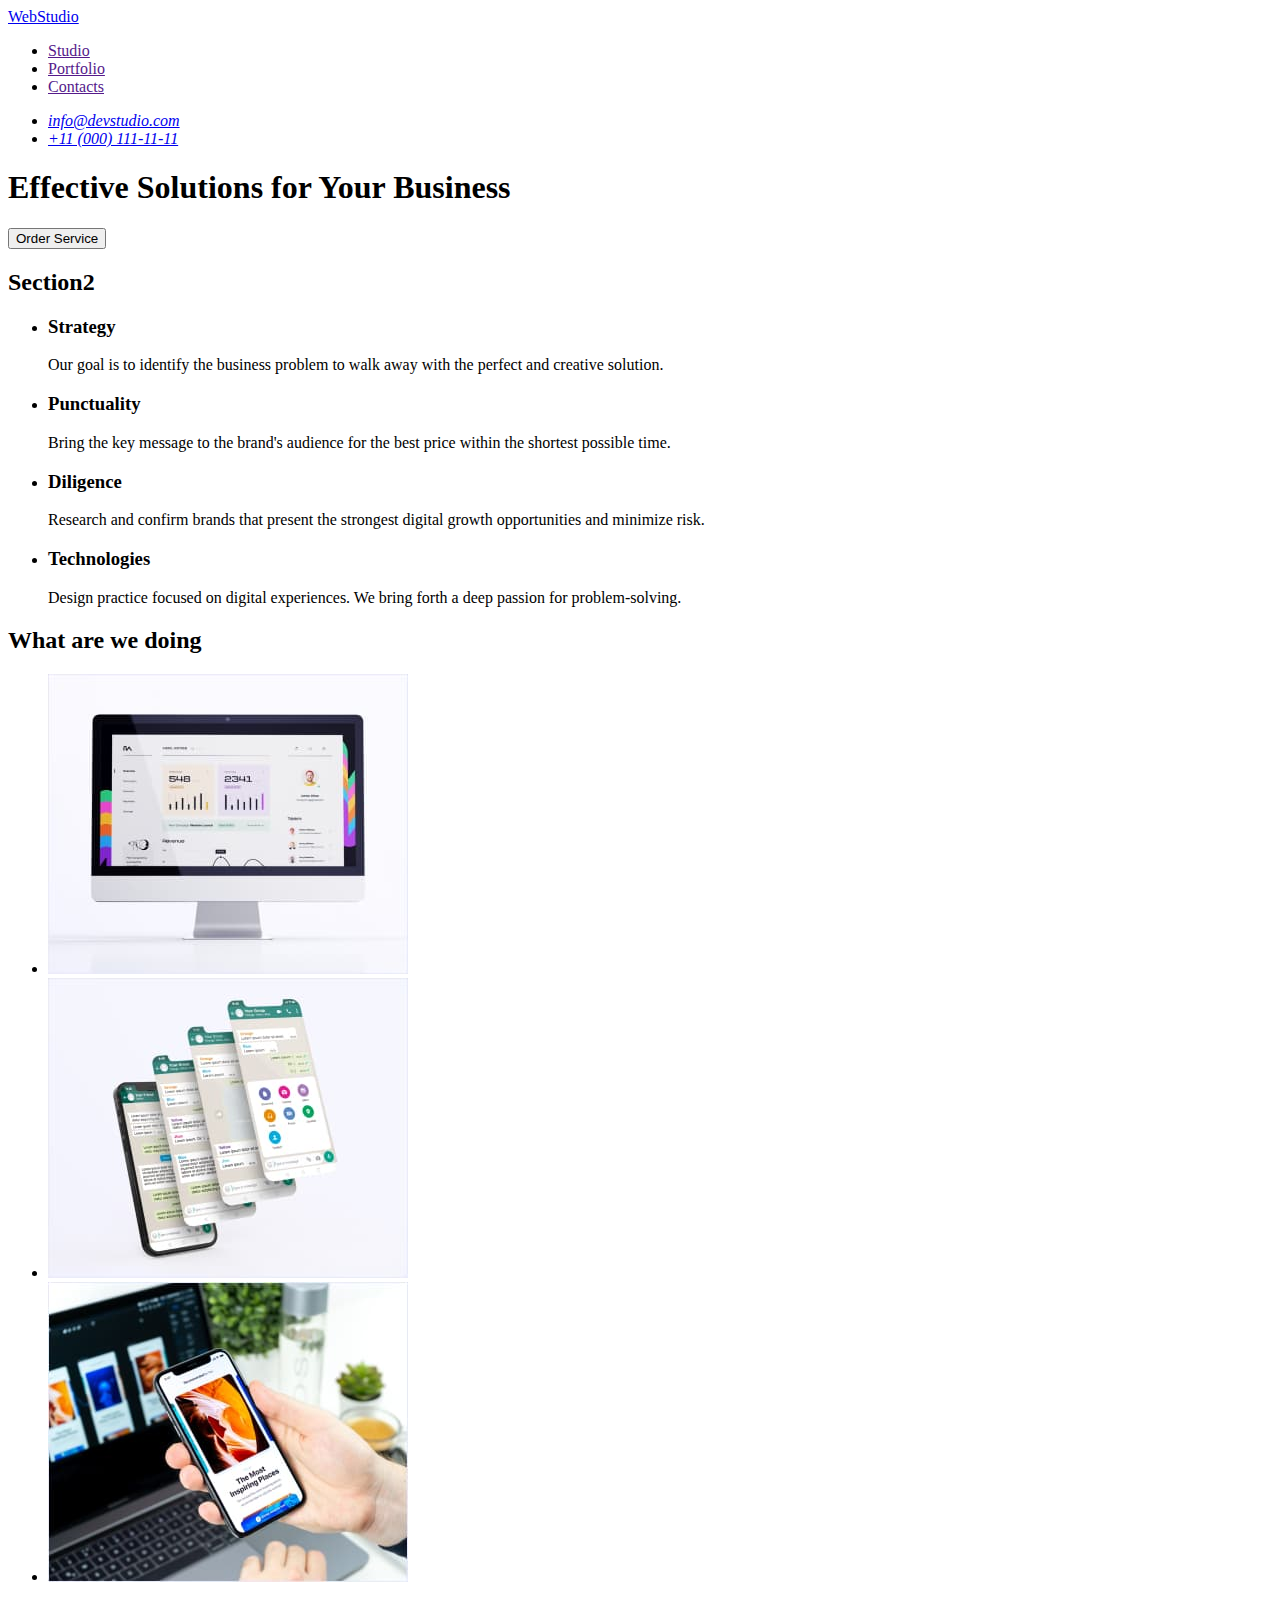
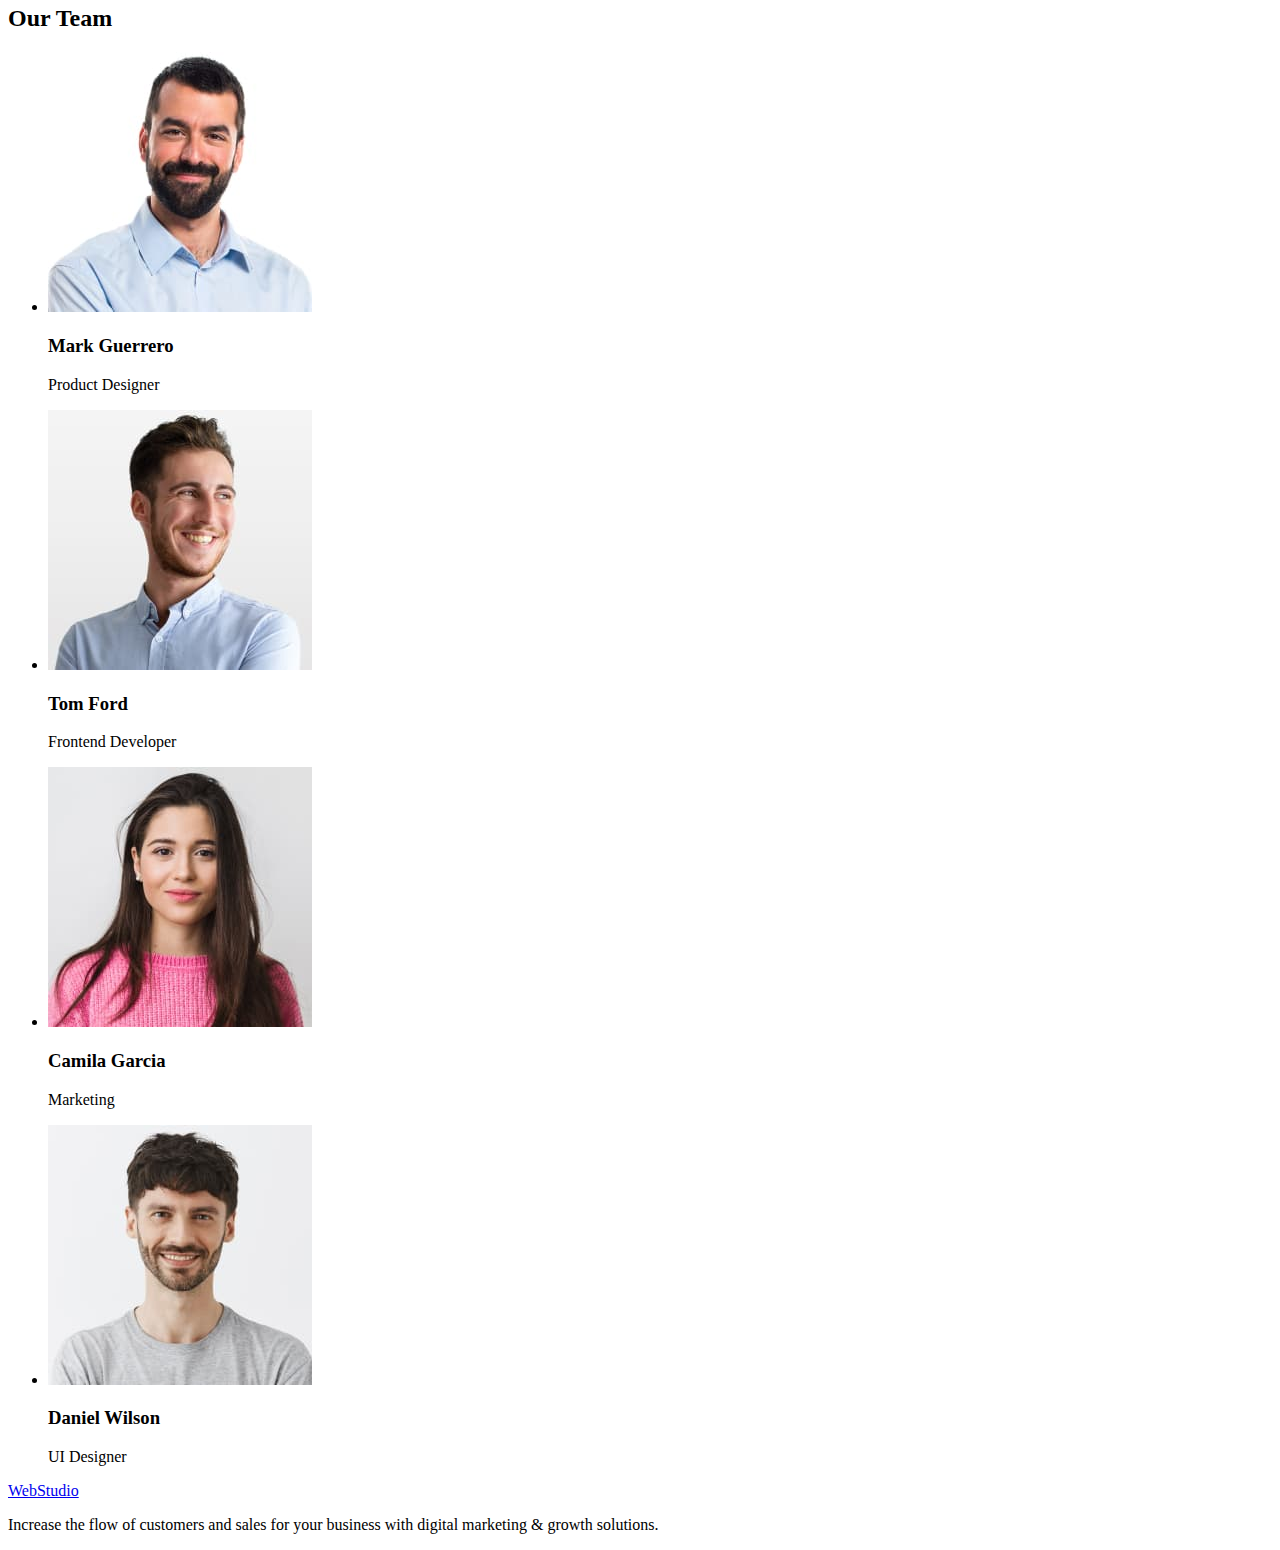
==== index.html @ dfef029e "Initial commit" ====
<!DOCTYPE html>
<html lang="en">
  <head>
    <meta charset="UTF-8" />
    <meta http-equiv="X-UA-Compatible" content="IE=edge" />
    <meta name="viewport" content="width=device-width, initial-scale=1.0" />
    <title>Studio</title>
  </head>

  <body>
    <header>
      <nav>
        <a href="./index.html">WebStudio</a>

        <ul>
          <li><a href="">Studio</a></li>
          <li><a href="">Portfolio</a></li>
          <li><a href="">Contacts</a></li>
        </ul>
      </nav>

      <address>
        <ul>
          <li><a href="mailto:info@devstudio.com">info@devstudio.com</a></li>
          <li><a href="tel:+110001111111">+11 (000) 111-11-11</a></li>
        </ul>
      </address>
    </header>

    <main>
      <section>
        <h1>Effective Solutions for Your Business</h1>
        <button type="button">Order Service</button>
      </section>

      <section>
        <h2>Section2</h2>
        <ul>
          <li>
            <h3>Strategy</h3>
            <p>
              Our goal is to identify the business problem to walk away with the
              perfect and creative solution.
            </p>
          </li>
          <li>
            <h3>Punctuality</h3>
            <p>
              Bring the key message to the brand's audience for the best price
              within the shortest possible time.
            </p>
          </li>
          <li>
            <h3>Diligence</h3>
            <p>
              Research and confirm brands that present the strongest digital
              growth opportunities and minimize risk.
            </p>
          </li>
          <li>
            <h3>Technologies</h3>
            <p>
              Design practice focused on digital experiences. We bring forth a
              deep passion for problem-solving.
            </p>
          </li>
        </ul>
      </section>

      <section>
        <h2>What are we doing</h2>
        <ul>
          <li>
            <img
              src="./images/monitor.jpg"
              alt="monitor"
              width="360"
              height="300"
            />
          </li>
          <li>
            <img
              src="./images/smartphone.jpg"
              alt="smartphone"
              width="360"
              height="300"
            />
          </li>
          <li>
            <img
              src="./images/notebook.jpg"
              alt="notebook"
              width="360"
              height="300"
            />
          </li>
        </ul>
      </section>

      <section>
        <h2>Our Team</h2>
        <ul>
          <li>
            <img
              src="./images/photo_mark.jpg"
              alt="Mark Guerrero"
              width="264"
              height="260"
            />
            <h3>Mark Guerrero</h3>
            <p>Product Designer</p>
          </li>
          <li>
            <img
              src="./images/photo_tom.jpg"
              alt="Tom Ford"
              width="264"
              height="260"
            />
            <h3>Tom Ford</h3>
            <p>Frontend Developer</p>
          </li>
          <li>
            <img
              src="./images/photo_camila.jpg"
              alt="Camila Garcia"
              width="264"
              height="260"
            />
            <h3>Camila Garcia</h3>
            <p>Marketing</p>
          </li>
          <li>
            <img
              src="./images/photo_daniel.jpg"
              alt="Daniel Wilson"
              width="264"
              height="260"
            />
            <h3>Daniel Wilson</h3>
            <p>UI Designer</p>
          </li>
        </ul>
      </section>
    </main>

    <footer>
      <a href="./index.html">WebStudio</a>
      <p>
        Increase the flow of customers and sales for your business with digital
        marketing & growth solutions.
      </p>
    </footer>
  </body>
</html>
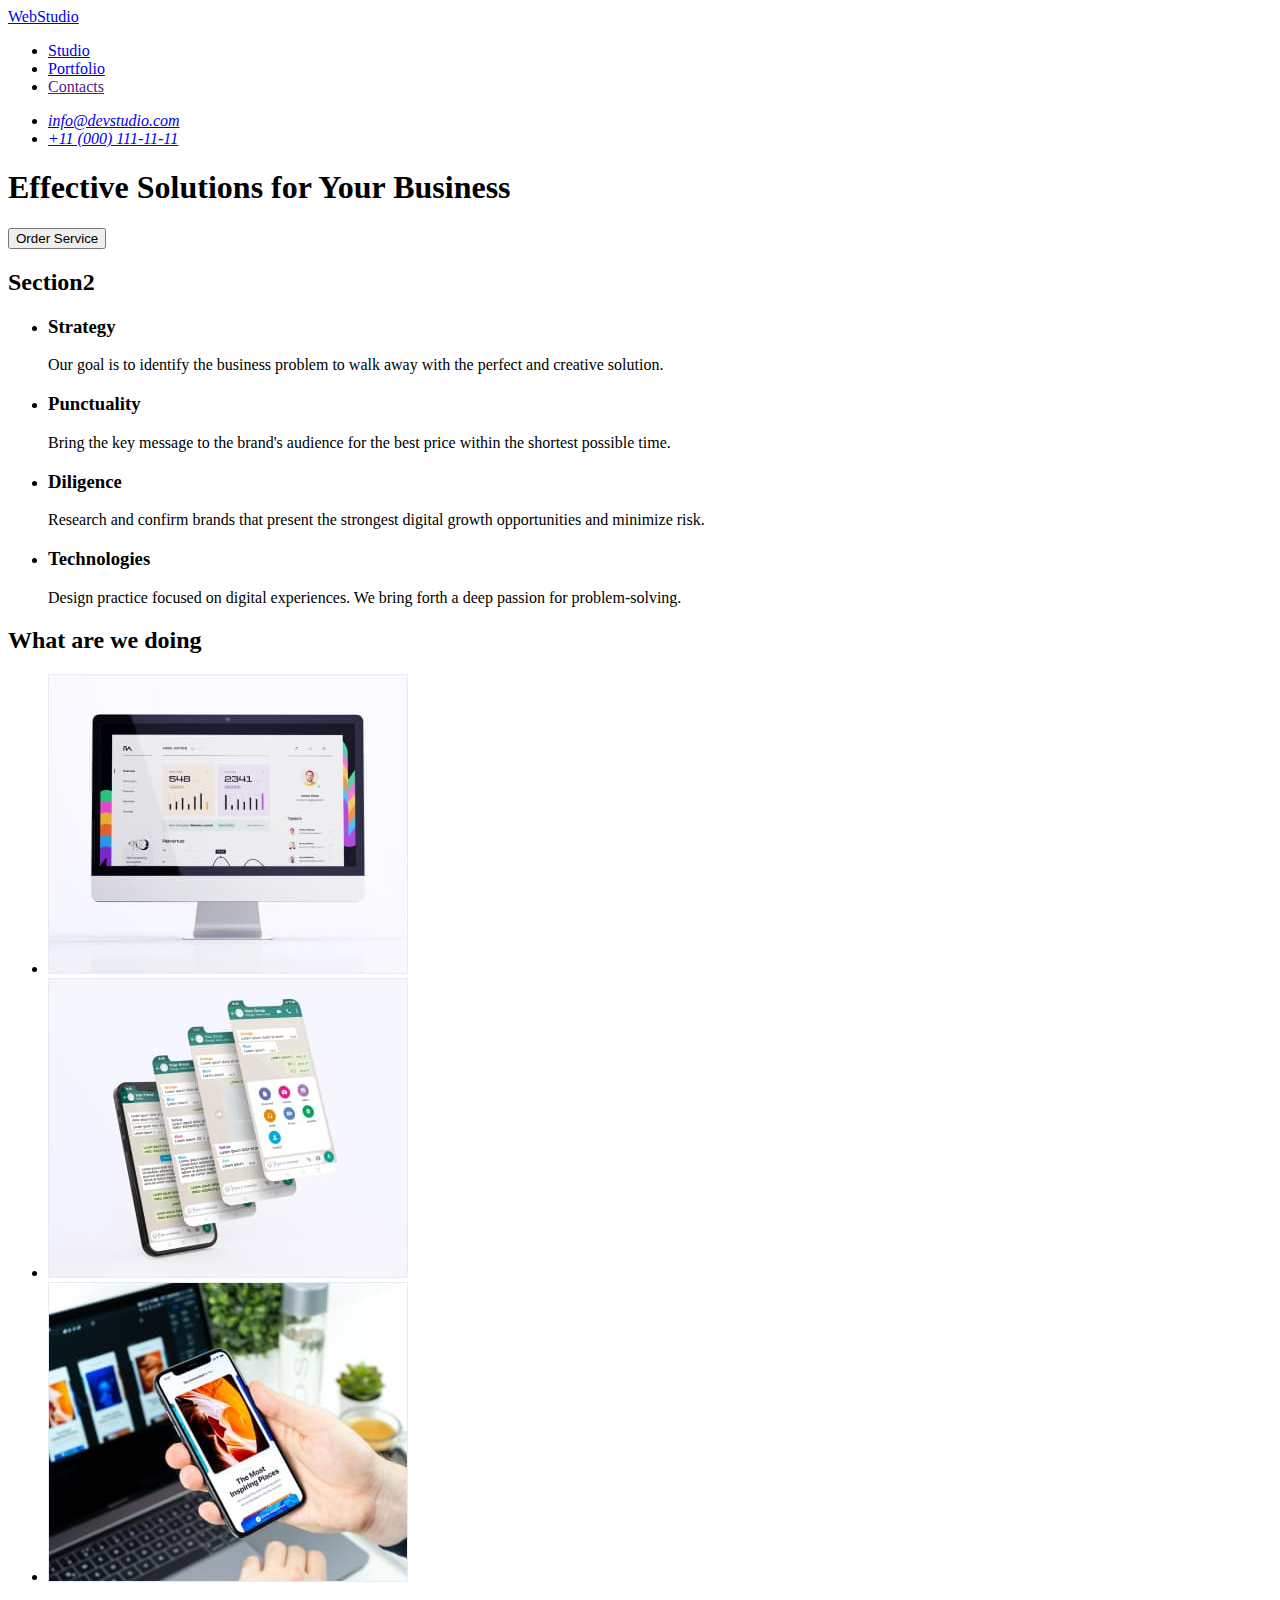
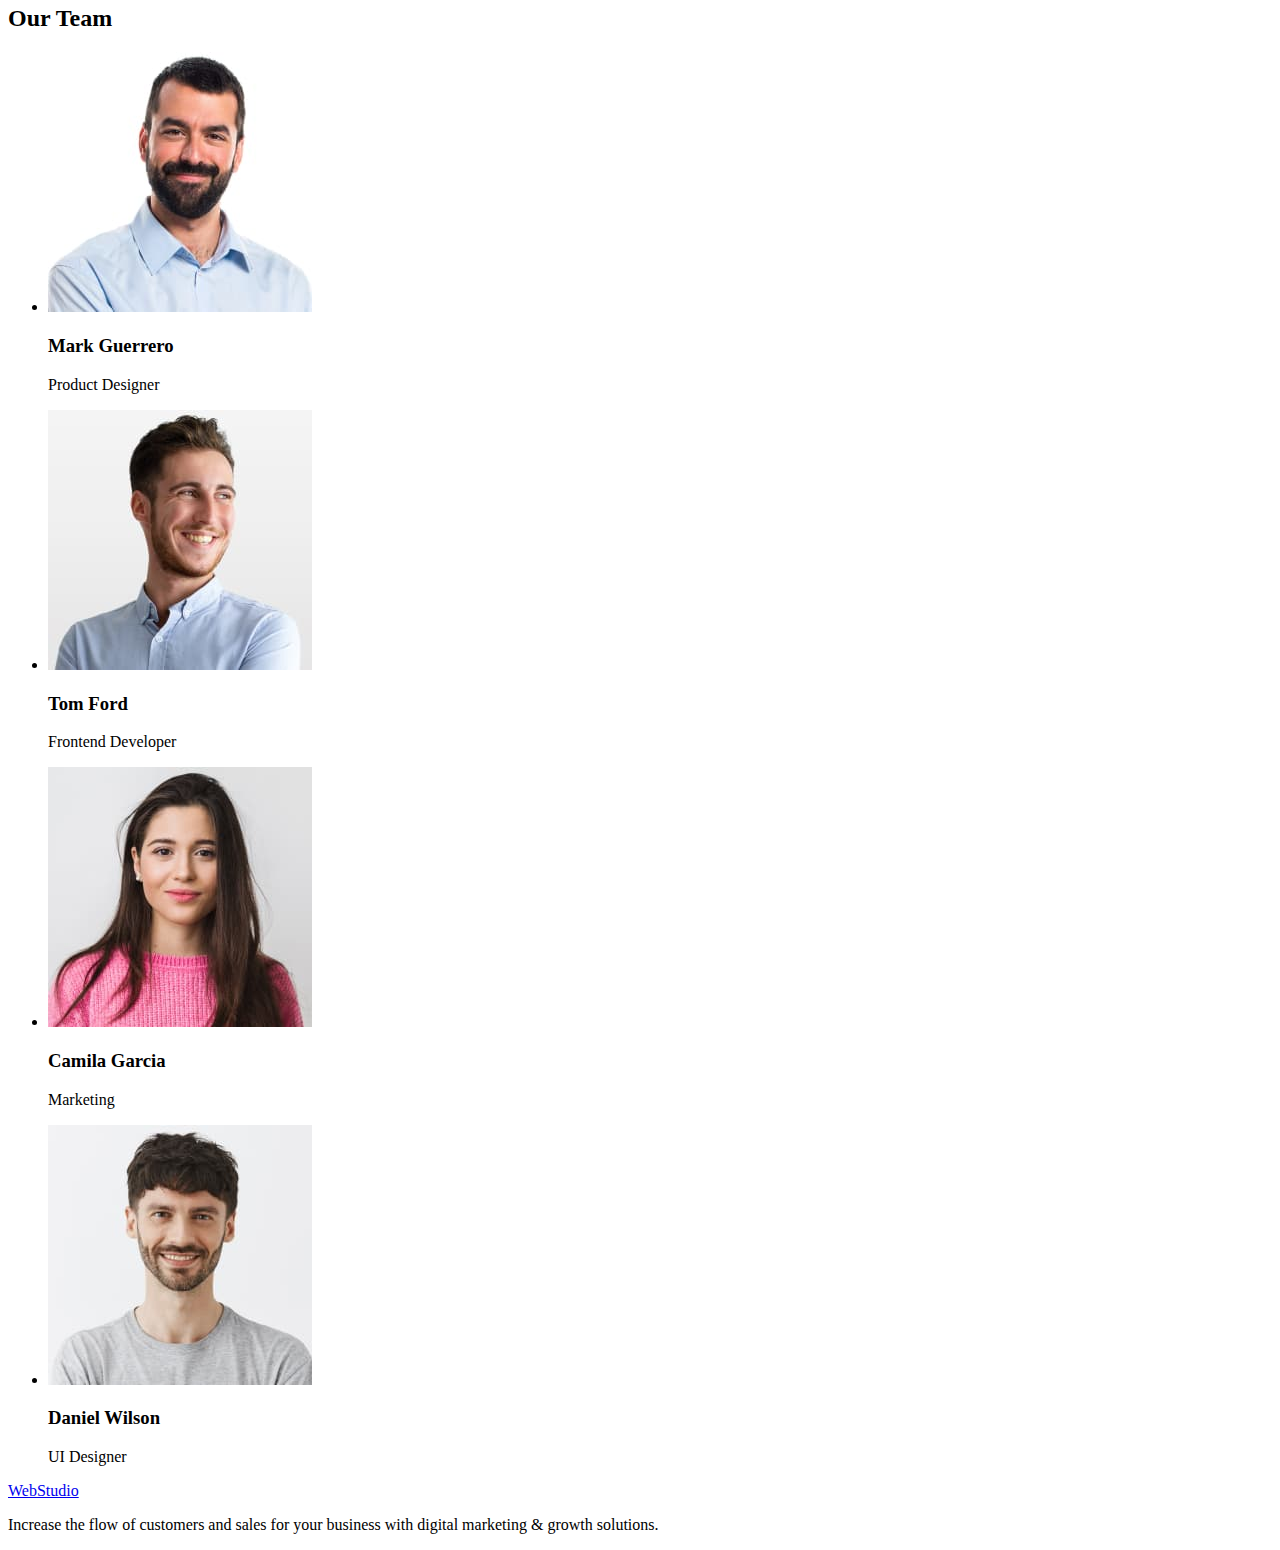
==== commit 4369c89f: "initial commit" ====
--- a/index.html
+++ b/index.html
@@ -4,6 +4,12 @@
     <meta charset="UTF-8" />
     <meta http-equiv="X-UA-Compatible" content="IE=edge" />
     <meta name="viewport" content="width=device-width, initial-scale=1.0" />
+    <link rel="preconnect" href="https://fonts.googleapis.com" />
+    <link rel="preconnect" href="https://fonts.gstatic.com" crossorigin />
+    <link
+      href="https://fonts.googleapis.com/css2?family=Raleway:wght@800&family=Roboto:wght@400;500;700;900&display=swap"
+      rel="stylesheet"
+    />
     <title>Studio</title>
   </head>
 
@@ -13,8 +19,8 @@
         <a href="./index.html">WebStudio</a>
 
         <ul>
-          <li><a href="">Studio</a></li>
-          <li><a href="">Portfolio</a></li>
+          <li><a href="./index.html">Studio</a></li>
+          <li><a href="./portfolio.html">Portfolio</a></li>
           <li><a href="">Contacts</a></li>
         </ul>
       </nav>
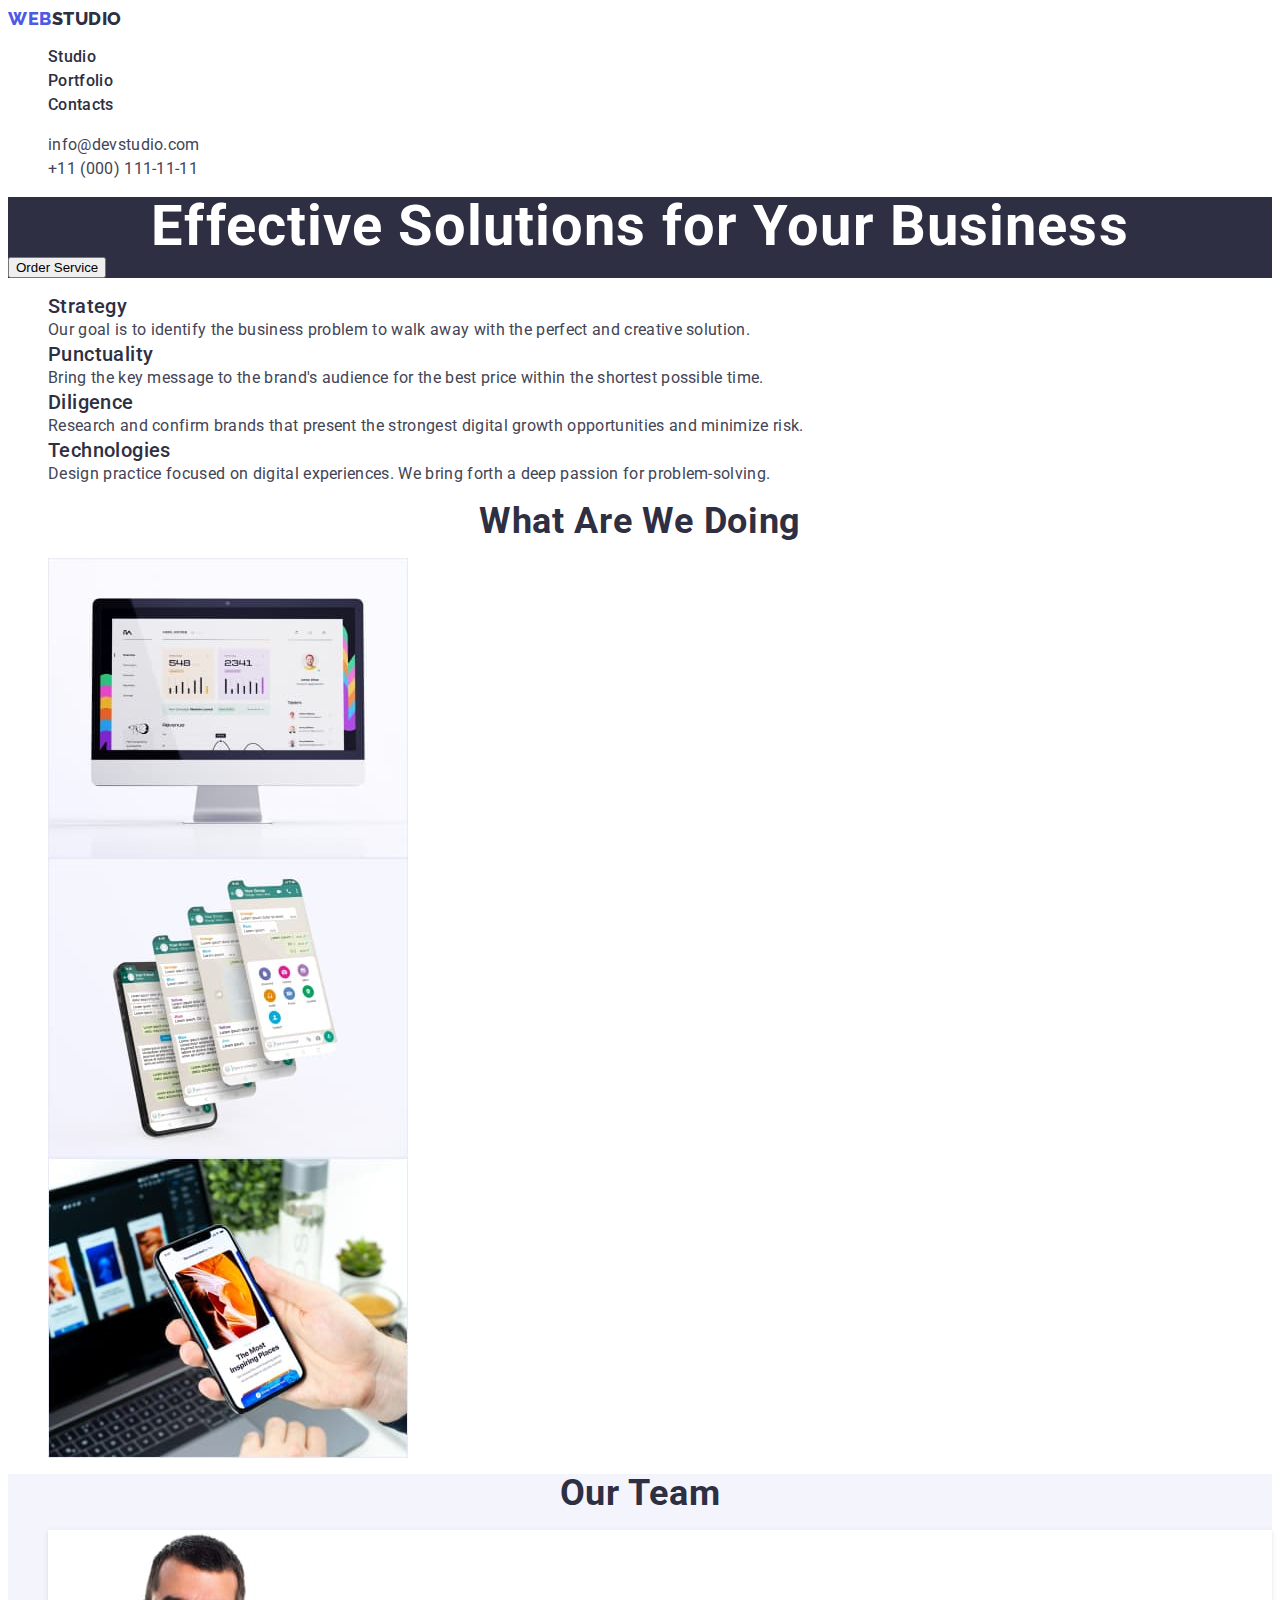
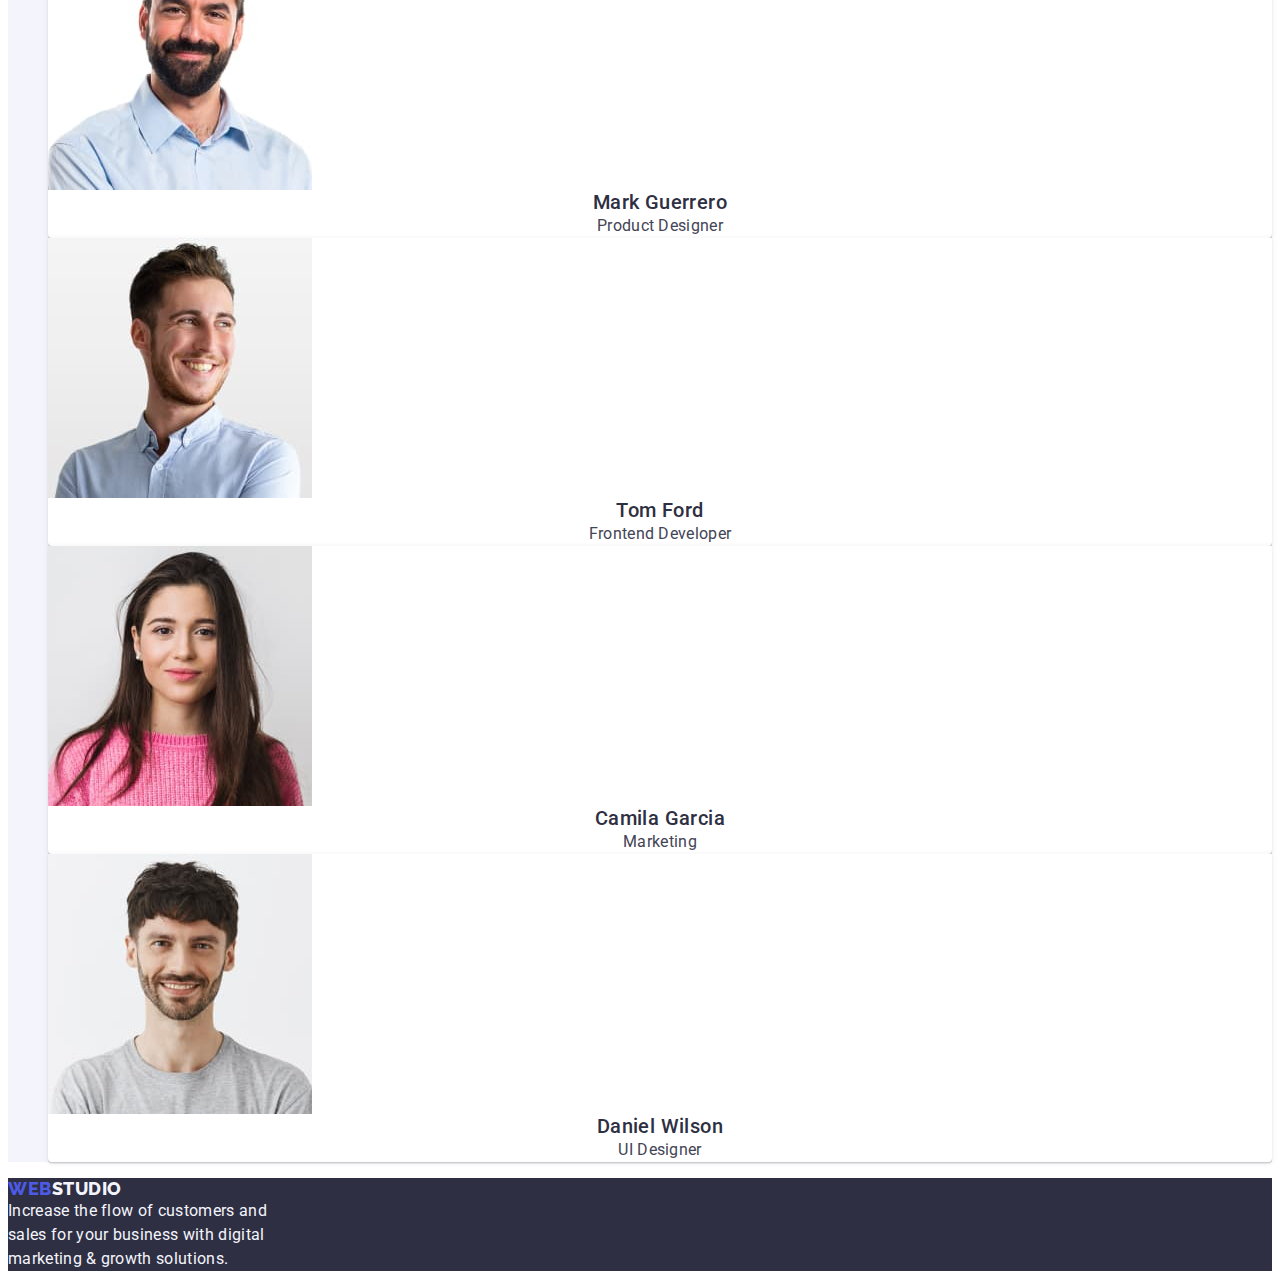
==== commit 6beec167: "update index+css" ====
--- a/index.html
+++ b/index.html
@@ -10,62 +10,77 @@
       href="https://fonts.googleapis.com/css2?family=Raleway:wght@800&family=Roboto:wght@400;500;700;900&display=swap"
       rel="stylesheet"
     />
+    <link rel="stylesheet" href="./css/styles.css" />
     <title>Studio</title>
   </head>
 
   <body>
     <header>
-      <nav>
-        <a href="./index.html">WebStudio</a>
-
-        <ul>
-          <li><a href="./index.html">Studio</a></li>
-          <li><a href="./portfolio.html">Portfolio</a></li>
-          <li><a href="">Contacts</a></li>
+      <header class="header">
+      <nav class="nav">
+        <a href="./index.html" class="logo-link link">WEB
+          <span class="link-studio">Studio</span></a
+        >
+        <ul class="nav-list list">
+          <li>
+            <a href="./index.html" class="nav-link link">Studio</a>
+          </li>
+          <li>
+            <a href="./portfolio.html" class="nav-link link">Portfolio</a>
+          </li>
+          <li>
+            <a href="" class="nav-link link">Contacts</a>
+          </li>
         </ul>
       </nav>
 
-      <address>
-        <ul>
-          <li><a href="mailto:info@devstudio.com">info@devstudio.com</a></li>
-          <li><a href="tel:+110001111111">+11 (000) 111-11-11</a></li>
+      <address class="address">
+        <ul class="address-list list">
+          <li>
+            <a href="mailto:info@devstudio.com" class="address-link link"
+              >info@devstudio.com</a
+            >
+          </li>
+          <li>
+            <a href="tel:+110001111111" class="address-link link">+11 (000) 111-11-11</a>
+          </li>
         </ul>
       </address>
     </header>
 
     <main>
-      <section>
-        <h1>Effective Solutions for Your Business</h1>
+      <section class="hero">
+        <h1 class="hero-title">Effective Solutions for Your Business</h1>
         <button type="button">Order Service</button>
       </section>
 
       <section>
-        <h2>Section2</h2>
-        <ul>
+        <h2 class="preference">Our preference</h2>
+        <ul class="pref-list list">
           <li>
-            <h3>Strategy</h3>
-            <p>
+            <h3 class="pref-title">Strategy</h3>
+            <p class="pref-text">
               Our goal is to identify the business problem to walk away with the
               perfect and creative solution.
             </p>
           </li>
           <li>
-            <h3>Punctuality</h3>
-            <p>
+            <h3 class="pref-title">Punctuality</h3>
+            <p class="pref-text">
               Bring the key message to the brand's audience for the best price
               within the shortest possible time.
             </p>
           </li>
           <li>
-            <h3>Diligence</h3>
-            <p>
+            <h3 class="pref-title">Diligence</h3>
+            <p class="pref-text">
               Research and confirm brands that present the strongest digital
               growth opportunities and minimize risk.
             </p>
           </li>
           <li>
-            <h3>Technologies</h3>
-            <p>
+            <h3 class="pref-title">Technologies</h3>
+            <p class="pref-text">
               Design practice focused on digital experiences. We bring forth a
               deep passion for problem-solving.
             </p>
@@ -74,8 +89,8 @@
       </section>
 
       <section>
-        <h2>What are we doing</h2>
-        <ul>
+        <h2 class="about">What are we doing</h2>
+        <ul class="about-list list">
           <li>
             <img
               src="./images/monitor.jpg"
@@ -103,58 +118,60 @@
         </ul>
       </section>
 
-      <section>
-        <h2>Our Team</h2>
-        <ul>
-          <li>
+      <section class="our-team">
+        <h2 class="team">Our Team</h2>
+        <ul class="team-list list">
+          <li class="team-card">
             <img
               src="./images/photo_mark.jpg"
               alt="Mark Guerrero"
               width="264"
               height="260"
             />
-            <h3>Mark Guerrero</h3>
-            <p>Product Designer</p>
+            <h3 class="team-name">Mark Guerrero</h3>
+            <p class="team-position">Product Designer</p>
           </li>
-          <li>
+          <li class="team-card">
             <img
               src="./images/photo_tom.jpg"
               alt="Tom Ford"
-              width="264"
+              width="264" class="team-position"
               height="260"
             />
-            <h3>Tom Ford</h3>
-            <p>Frontend Developer</p>
+            <h3 class="team-name">Tom Ford</h3>
+            <p class="team-position">Frontend Developer</p>
           </li>
-          <li>
+          <li class="team-card">
             <img
               src="./images/photo_camila.jpg"
               alt="Camila Garcia"
               width="264"
               height="260"
             />
-            <h3>Camila Garcia</h3>
-            <p>Marketing</p>
+            <h3 class="team-name">Camila Garcia</h3>
+            <p class="team-position">Marketing</p>
           </li>
-          <li>
+          <li class="team-card">
             <img
               src="./images/photo_daniel.jpg"
               alt="Daniel Wilson"
               width="264"
               height="260"
             />
-            <h3>Daniel Wilson</h3>
-            <p>UI Designer</p>
+            <h3 class="team-name">Daniel Wilson</h3>
+            <p class="team-position">UI Designer</p>
           </li>
         </ul>
       </section>
     </main>
 
-    <footer>
-      <a href="./index.html">WebStudio</a>
-      <p>
-        Increase the flow of customers and sales for your business with digital
-        marketing & growth solutions.
+    <footer class="footer">
+      <a href="./index.html" class="link"
+        >Web<span class="link-web">Studio</span></a
+      >
+      <p class="text">
+        Increase the flow of customers and<br />sales for your business with
+        digital<br />marketing & growth solutions.
       </p>
     </footer>
   </body>
--- a/css/styles.css
+++ b/css/styles.css
@@ -0,0 +1,237 @@
+:root {
+    --primary-color: #434455;
+    --secondary-color: #2e2f42;
+    --white-color: #ffffff;
+    --second-logo-color: #4d5ae5;
+    --first-logo-color: #2e2f42;
+    --first-footer-logo-color: #4d5ae5;
+    --second-footer-logo-color: #f4f4fd;
+    --primary-background-color: #ffffff;
+    --secondary-background-color: #2e2f42;
+    --gray-background-color: #f4f4fd;
+    --accent-color: #4d5ae5;
+    --active-accent-color: #ffffff;
+    --accent-background-color: #f4f4fd;
+    --active-accent-background-color: #404bbf;
+}
+
+body {
+    font-family: "Roboto", sans-serif;
+    color: var(--primary-color);
+    background-color: var(--primary-background-color);
+}
+
+h1,
+h2,
+h3,
+h4,
+h5,
+h6,
+p {
+    margin: 0;
+}
+
+img {
+    display: block;
+    max-width: 100%;
+}
+
+/*-------------Header--------- */
+
+.logo-link {
+    font-family: "Raleway", sans-serif;
+    font-weight: 800;
+    font-size: 18px;
+    line-height: 1.17;
+    display: flex;
+    align-items: center;
+    letter-spacing: 0.03em;
+    text-transform: uppercase;
+    text-decoration: none;
+    color: var(--second-logo-color);
+}
+
+.link-studio {
+    color: var(--first-logo-color);
+}
+
+.list {
+    list-style-type: none;
+}
+
+.link {
+    text-decoration: none;
+}
+
+.nav-link {
+    font-weight: 500;
+    font-size: 16px;
+    line-height: 1.5;
+    letter-spacing: 0.02em;
+    color: var(--secondary-color);
+}
+
+.nav-link:hover,
+.nav-link:focus {
+    color: var(--active-accent-background-color);
+}
+
+.address {
+    font-style: normal;
+}
+
+.address-link {
+    font-size: 16px;
+    font-weight: 400;
+    line-height: 1.5;
+    font-style: normal;
+    text-decoration: none;
+    color: var(--primary-color);
+    letter-spacing: 0.02em;
+}
+
+.address-link:hover,
+.address-link:focus {
+    color: var(--active-accent-background-color);
+}
+
+/* Hero */
+
+.hero {
+    background-color: var(--secondary-background-color);
+}
+
+.hero-title {
+    color: var(--white-color);
+    font-weight: 700;
+    font-size: 56px;
+    line-height: 1.07;
+    text-align: center;
+    letter-spacing: 0.02em;
+}
+
+.hero .button {
+    background-color: var(--accent-color);
+    color: var(--white-color);
+    box-shadow: 0px 4px 4px rgba(0, 0, 0, 0.15);
+    border-radius: 4px;
+    font-family: "Roboto", sans-serif;
+    font-weight: 500;
+    font-size: 16px;
+    line-height: 1.5;
+    display: flex;
+    align-items: center;
+    letter-spacing: 0.04em;
+    cursor: pointer;
+}
+
+.hero .button:hover,
+.hero .button:focus {
+    background-color: var(--active-accent-background-color);
+}
+
+/* Our preference */
+
+.preference {
+    display: none;
+}
+
+.pref-title {
+    font-weight: 500;
+    font-size: 20px;
+    line-height: 1.2;
+    letter-spacing: 0.02em;
+    color: var(--secondary-color);
+}
+
+.pref-text {
+    font-weight: 400;
+    font-size: 16px;
+    line-height: 1.5;
+    letter-spacing: 0.02em;
+}
+
+/* About us */
+
+.about {
+    font-weight: 700;
+    font-size: 36px;
+    line-height: 1.11;
+    text-align: center;
+    letter-spacing: 0.02em;
+    text-transform: capitalize;
+    color: var(--secondary-color);
+}
+
+.about-list {
+    list-style-type: none;
+}
+
+/* Our team */
+
+.our-team {
+    background-color: var(--gray-background-color);
+    text-align: center;
+}
+
+.team {
+    font-weight: 700;
+    font-size: 36px;
+    line-height: 1.11;
+    letter-spacing: 0.02em;
+    text-transform: capitalize;
+    color: var(--secondary-color);
+}
+
+.team-name {
+    font-weight: 500;
+    font-size: 20px;
+    line-height: 1.2;
+    letter-spacing: 0.02em;
+    color: var(--secondary-color);
+}
+
+.team-position {
+    font-weight: 400;
+    font-size: 16px;
+    line-height: 1.5;
+    letter-spacing: 0.02em;
+}
+
+.team-card {
+    background-color: var(--primary-background-color);
+    box-shadow: 0px 1px 6px rgba(46, 47, 66, 0.08),
+        0px 1px 1px rgba(46, 47, 66, 0.16), 0px 2px 1px rgba(46, 47, 66, 0.08);
+    border-radius: 0px 0px 4px 4px;
+}
+
+/* Footer */
+
+.footer {
+    background-color: var(--secondary-background-color);
+}
+
+.footer .link {
+    font-family: "Raleway", sans-serif;
+    font-weight: 800;
+    font-size: 18px;
+    line-height: 1.17;
+    display: flex;
+    align-items: center;
+    letter-spacing: 0.03em;
+    text-transform: uppercase;
+    text-decoration: none;
+    color: var(--first-footer-logo-color);
+}
+
+.footer .link-web {
+    color: var(--second-footer-logo-color);
+}
+
+.footer .text {
+    font-weight: 400;
+    font-size: 16px;
+    line-height: 1.5;
+    letter-spacing: 0.02em;
+    color: var(--second-footer-logo-color);
+}
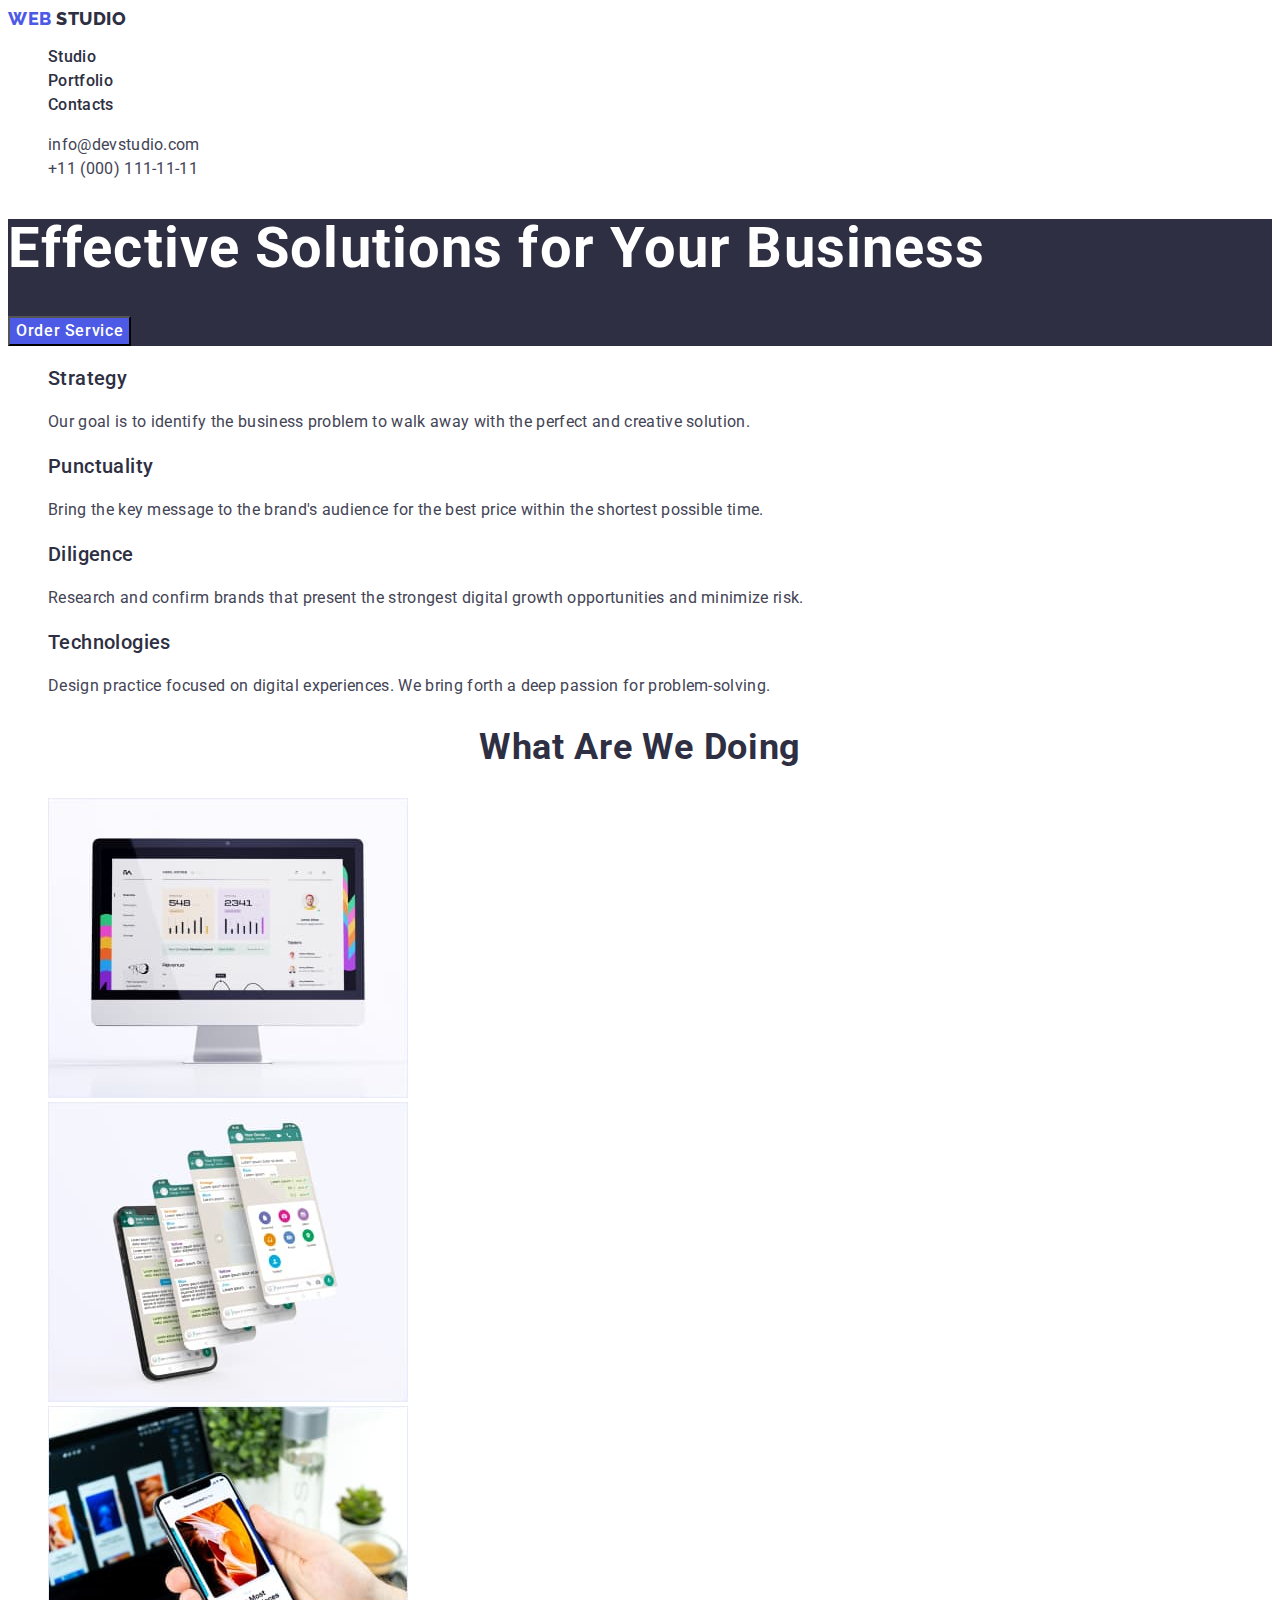
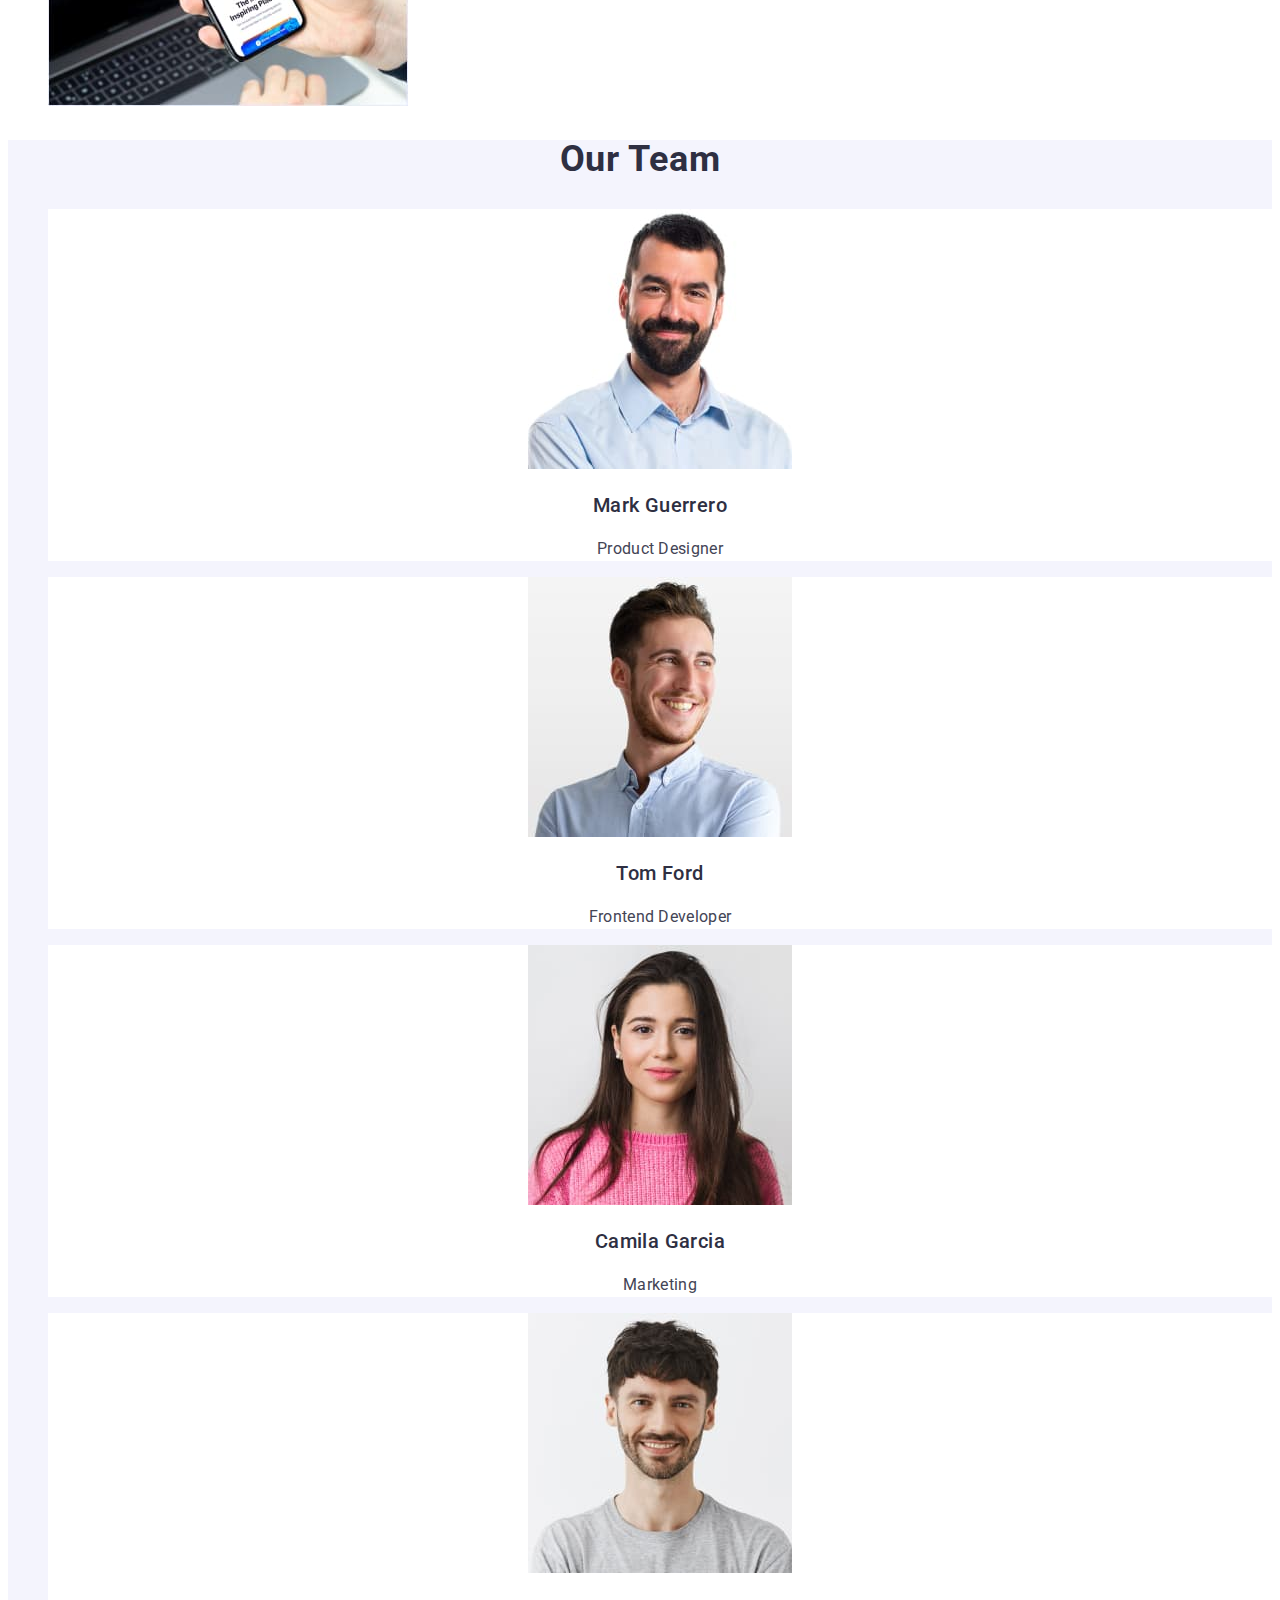
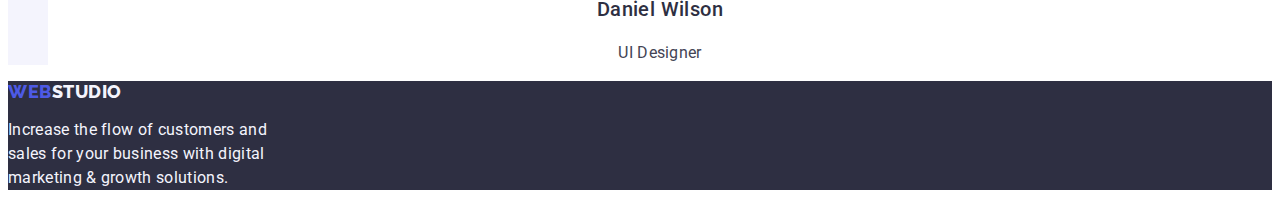
==== commit e4072d50: "update css" ====
--- a/index.html
+++ b/index.html
@@ -15,11 +15,10 @@
   </head>
 
   <body>
-    <header>
-      <header class="header">
+    <header class="header">
       <nav class="nav">
-        <a href="./index.html" class="logo-link link">WEB
-          <span class="link-studio">Studio</span></a
+        <a href="./index.html" class="logo-link link"
+          >WEB <span class="link-studio">Studio</span></a
         >
         <ul class="nav-list list">
           <li>
@@ -42,7 +41,9 @@
             >
           </li>
           <li>
-            <a href="tel:+110001111111" class="address-link link">+11 (000) 111-11-11</a>
+            <a href="tel:+110001111111" class="address-link link"
+              >+11 (000) 111-11-11</a
+            >
           </li>
         </ul>
       </address>
@@ -51,7 +52,7 @@
     <main>
       <section class="hero">
         <h1 class="hero-title">Effective Solutions for Your Business</h1>
-        <button type="button">Order Service</button>
+        <button type="button" class="button">Order Service</button>
       </section>
 
       <section>
@@ -135,7 +136,8 @@
             <img
               src="./images/photo_tom.jpg"
               alt="Tom Ford"
-              width="264" class="team-position"
+              width="264"
+              class="team-position"
               height="260"
             />
             <h3 class="team-name">Tom Ford</h3>
--- a/css/styles.css
+++ b/css/styles.css
@@ -1,237 +1,256 @@
 :root {
-    --primary-color: #434455;
-    --secondary-color: #2e2f42;
-    --white-color: #ffffff;
-    --second-logo-color: #4d5ae5;
-    --first-logo-color: #2e2f42;
-    --first-footer-logo-color: #4d5ae5;
-    --second-footer-logo-color: #f4f4fd;
-    --primary-background-color: #ffffff;
-    --secondary-background-color: #2e2f42;
-    --gray-background-color: #f4f4fd;
-    --accent-color: #4d5ae5;
-    --active-accent-color: #ffffff;
-    --accent-background-color: #f4f4fd;
-    --active-accent-background-color: #404bbf;
+  --primary-color: #434455;
+  --secondary-color: #2e2f42;
+  --white-color: #ffffff;
+  --first-logo-color: #2e2f42;
+  --second-logo-color: #4d5ae5;
+  --first-footer-logo-color: #4d5ae5;
+  --second-footer-logo-color: #f4f4fd;
+  --primary-background-color: #ffffff;
+  --secondary-background-color: #2e2f42;
+  --gray-background-color: #f4f4fd;
+  --accent-color: #4d5ae5;
+  --active-accent-color: #ffffff;
+  --accent-background-color: #f4f4fd;
+  --active-accent-background-color: #404bbf;
 }
 
 body {
-    font-family: "Roboto", sans-serif;
-    color: var(--primary-color);
-    background-color: var(--primary-background-color);
-}
-
-h1,
-h2,
-h3,
-h4,
-h5,
-h6,
-p {
-    margin: 0;
-}
-
-img {
-    display: block;
-    max-width: 100%;
+  font-family: "Roboto", sans-serif;
+  color: var(--primary-color);
+  background-color: var(--primary-background-color);
 }
 
 /*-------------Header--------- */
 
 .logo-link {
-    font-family: "Raleway", sans-serif;
-    font-weight: 800;
-    font-size: 18px;
-    line-height: 1.17;
-    display: flex;
-    align-items: center;
-    letter-spacing: 0.03em;
-    text-transform: uppercase;
-    text-decoration: none;
-    color: var(--second-logo-color);
+  font-family: "Raleway", sans-serif;
+  font-weight: 800;
+  font-size: 18px;
+  line-height: 1.17;
+  letter-spacing: 0.03em;
+  text-transform: uppercase;
+  text-decoration: none;
+  color: var(--second-logo-color);
 }
 
 .link-studio {
-    color: var(--first-logo-color);
+  color: var(--first-logo-color);
 }
 
 .list {
-    list-style-type: none;
+  list-style-type: none;
 }
 
 .link {
-    text-decoration: none;
+  text-decoration: none;
 }
 
 .nav-link {
-    font-weight: 500;
-    font-size: 16px;
-    line-height: 1.5;
-    letter-spacing: 0.02em;
-    color: var(--secondary-color);
+  font-weight: 500;
+  font-size: 16px;
+  line-height: 1.5;
+  letter-spacing: 0.02em;
+  color: var(--secondary-color);
 }
 
 .nav-link:hover,
 .nav-link:focus {
-    color: var(--active-accent-background-color);
+  color: var(--active-accent-background-color);
 }
 
 .address {
-    font-style: normal;
+  font-style: normal;
 }
 
 .address-link {
-    font-size: 16px;
-    font-weight: 400;
-    line-height: 1.5;
-    font-style: normal;
-    text-decoration: none;
-    color: var(--primary-color);
-    letter-spacing: 0.02em;
+  font-size: 16px;
+  font-weight: 400;
+  line-height: 1.5;
+  font-style: normal;
+  text-decoration: none;
+  color: var(--primary-color);
+  letter-spacing: 0.02em;
 }
 
 .address-link:hover,
 .address-link:focus {
-    color: var(--active-accent-background-color);
+  color: var(--active-accent-background-color);
 }
 
 /* Hero */
 
 .hero {
-    background-color: var(--secondary-background-color);
+  background-color: var(--secondary-background-color);
 }
 
 .hero-title {
-    color: var(--white-color);
-    font-weight: 700;
-    font-size: 56px;
-    line-height: 1.07;
-    text-align: center;
-    letter-spacing: 0.02em;
+  color: var(--white-color);
+  font-weight: 700;
+  font-size: 56px;
+  line-height: 1.07;
+  letter-spacing: 0.02em;
 }
 
 .hero .button {
-    background-color: var(--accent-color);
-    color: var(--white-color);
-    box-shadow: 0px 4px 4px rgba(0, 0, 0, 0.15);
-    border-radius: 4px;
-    font-family: "Roboto", sans-serif;
-    font-weight: 500;
-    font-size: 16px;
-    line-height: 1.5;
-    display: flex;
-    align-items: center;
-    letter-spacing: 0.04em;
-    cursor: pointer;
+  background-color: var(--accent-color);
+  color: var(--white-color);
+  font-family: "Roboto", sans-serif;
+  font-weight: 500;
+  font-size: 16px;
+  line-height: 1.5;
+  letter-spacing: 0.04em;
+  cursor: pointer;
 }
 
 .hero .button:hover,
 .hero .button:focus {
-    background-color: var(--active-accent-background-color);
+  background-color: var(--active-accent-background-color);
 }
 
 /* Our preference */
 
 .preference {
-    display: none;
+  display: none;
 }
 
 .pref-title {
-    font-weight: 500;
-    font-size: 20px;
-    line-height: 1.2;
-    letter-spacing: 0.02em;
-    color: var(--secondary-color);
+  font-weight: 500;
+  font-size: 20px;
+  line-height: 1.2;
+  letter-spacing: 0.02em;
+  color: var(--secondary-color);
 }
 
 .pref-text {
-    font-weight: 400;
-    font-size: 16px;
-    line-height: 1.5;
-    letter-spacing: 0.02em;
+  font-weight: 400;
+  font-size: 16px;
+  line-height: 1.5;
+  letter-spacing: 0.02em;
 }
 
 /* About us */
 
 .about {
-    font-weight: 700;
-    font-size: 36px;
-    line-height: 1.11;
-    text-align: center;
-    letter-spacing: 0.02em;
-    text-transform: capitalize;
-    color: var(--secondary-color);
+  font-weight: 700;
+  font-size: 36px;
+  line-height: 1.11;
+  text-align: center;
+  letter-spacing: 0.02em;
+  text-transform: capitalize;
+  color: var(--secondary-color);
 }
 
 .about-list {
-    list-style-type: none;
+  list-style-type: none;
 }
 
 /* Our team */
 
 .our-team {
-    background-color: var(--gray-background-color);
-    text-align: center;
+  background-color: var(--gray-background-color);
+  text-align: center;
 }
 
 .team {
-    font-weight: 700;
-    font-size: 36px;
-    line-height: 1.11;
-    letter-spacing: 0.02em;
-    text-transform: capitalize;
-    color: var(--secondary-color);
+  font-weight: 700;
+  font-size: 36px;
+  line-height: 1.11;
+  letter-spacing: 0.02em;
+  text-transform: capitalize;
+  color: var(--secondary-color);
 }
 
 .team-name {
-    font-weight: 500;
-    font-size: 20px;
-    line-height: 1.2;
-    letter-spacing: 0.02em;
-    color: var(--secondary-color);
+  font-weight: 500;
+  font-size: 20px;
+  line-height: 1.2;
+  letter-spacing: 0.02em;
+  color: var(--secondary-color);
 }
 
 .team-position {
-    font-weight: 400;
-    font-size: 16px;
-    line-height: 1.5;
-    letter-spacing: 0.02em;
+  font-weight: 400;
+  font-size: 16px;
+  line-height: 1.5;
+  letter-spacing: 0.02em;
 }
 
 .team-card {
-    background-color: var(--primary-background-color);
-    box-shadow: 0px 1px 6px rgba(46, 47, 66, 0.08),
-        0px 1px 1px rgba(46, 47, 66, 0.16), 0px 2px 1px rgba(46, 47, 66, 0.08);
-    border-radius: 0px 0px 4px 4px;
-}
-
+  background-color: var(--primary-background-color);
+}
 /* Footer */
 
 .footer {
-    background-color: var(--secondary-background-color);
+  background-color: var(--secondary-background-color);
 }
 
 .footer .link {
-    font-family: "Raleway", sans-serif;
-    font-weight: 800;
-    font-size: 18px;
-    line-height: 1.17;
-    display: flex;
-    align-items: center;
-    letter-spacing: 0.03em;
-    text-transform: uppercase;
-    text-decoration: none;
-    color: var(--first-footer-logo-color);
+  font-family: "Raleway", sans-serif;
+  font-weight: 800;
+  font-size: 18px;
+  line-height: 1.17;
+  letter-spacing: 0.03em;
+  text-transform: uppercase;
+  text-decoration: none;
+  color: var(--first-footer-logo-color);
 }
 
 .footer .link-web {
-    color: var(--second-footer-logo-color);
+  color: var(--second-footer-logo-color);
 }
 
 .footer .text {
-    font-weight: 400;
-    font-size: 16px;
-    line-height: 1.5;
-    letter-spacing: 0.02em;
-    color: var(--second-footer-logo-color);
-}
+  font-weight: 400;
+  font-size: 16px;
+  line-height: 1.5;
+  letter-spacing: 0.02em;
+  color: var(--second-footer-logo-color);
+}
+
+/* Portfolio */
+
+/* Filter */
+
+.filter-title {
+  display: none;
+}
+
+.filter-list {
+  list-style-type: none;
+}
+
+.filter-list .button {
+  background-color: var(--accent-background-color);
+  color: var(--accent-color);
+  font-family: "Roboto", sans-serif;
+  font-weight: 500;
+  font-size: 16px;
+  line-height: 1.5;
+  text-align: center;
+  letter-spacing: 0.04em;
+  cursor: pointer;
+}
+
+.filter-list .button:hover,
+.filter-list .button:focus {
+  background-color: var(--active-accent-background-color);
+  color: var(--white-color);
+}
+
+/* Portfolio List */
+
+.portfolio-name {
+  font-weight: 500;
+  font-size: 20px;
+  line-height: 1.2;
+  letter-spacing: 0.02em;
+  color: var(--secondary-color);
+}
+
+.portfolio-type {
+  font-size: 16px;
+  line-height: 1.5;
+  letter-spacing: 0.02em;
+  color: var(--primary-color);
+}
